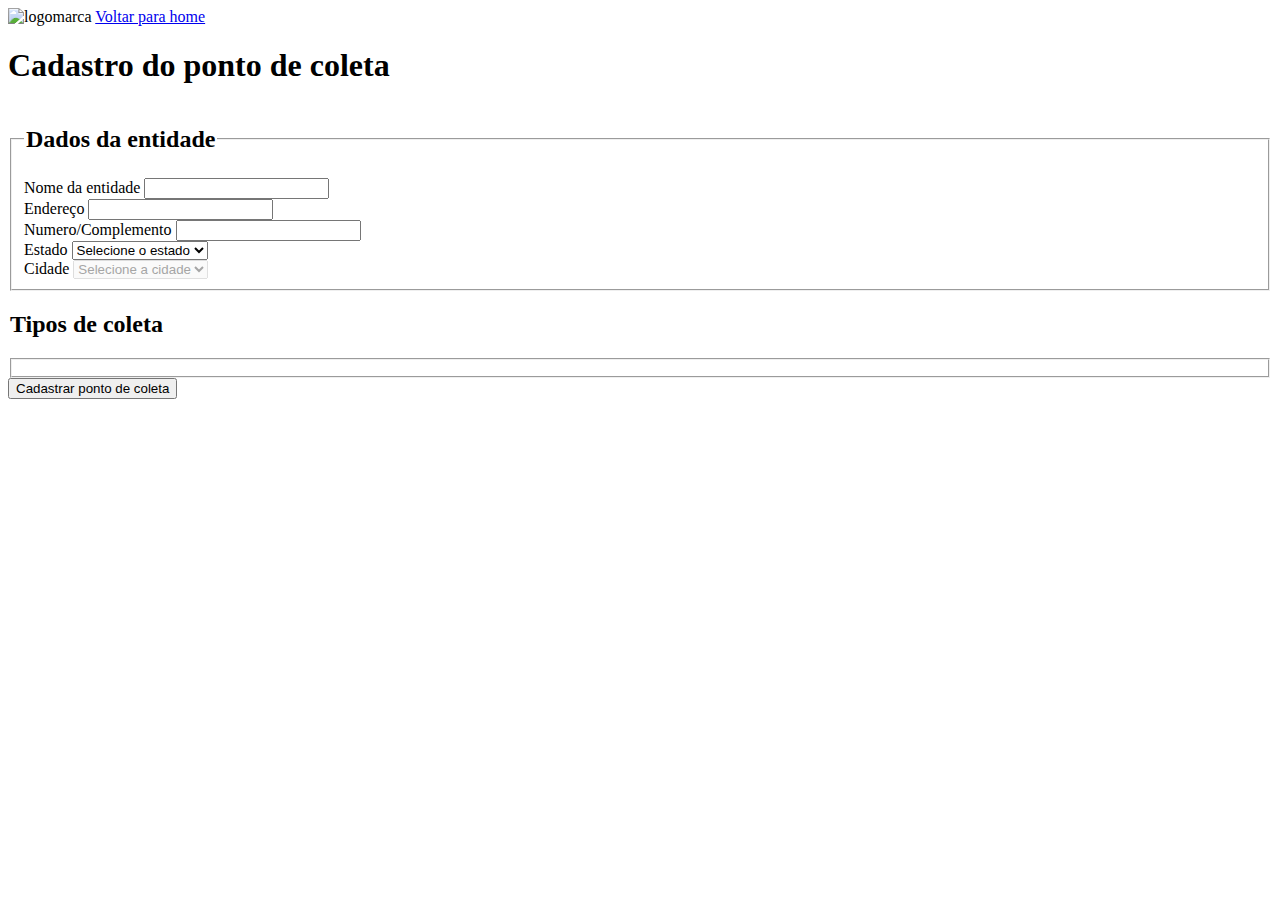
==== NLW/create-point.html @ dcf7e208 "Add files via upload" ====
<!DOCTYPE html>
<html lang="pt-br">
<head>
    <meta charset="UTF-8">
    <meta name="viewport" content="width=device-width, initial-scale=1.0">
    <title>Criar um ponto de coleta</title>

    <link href="https://fonts.googleapis.com/css2?family=Ubuntu:wght@700&display=swap" rel="stylesheet">
    <link href="https://fonts.googleapis.com/css2?family=Roboto:wght@300;700&display=swap" rel="stylesheet">
    <link rel="stylesheet" href="/styles/main.css">
    <link rel="stylesheet" href="/styles/create-point.css">
    <link rel="stylesheet" href="/styles/responsive.css">

</head> 
<body>
   <div id="page-create-point">
        <header>
            <img src="/assets/logo.svg" alt="logomarca">

            <a href='#'> <span></span> Voltar para home </a>
        </header>
            
        <form action="">
            <h1>Cadastro do ponto de coleta</h1>
            <fieldset>
                <legend>
                    <h2>Dados da entidade</h2>
                </legend>
                <div class="field">
                    <label for="name">Nome da entidade</label>
                    <input type="text" name="name">

                </div>
                <div class="field-group">
                    <div class="field">
                        <label for="address">Endereço</label>
                        <input type="text" name="address">
                    </div>
                    <div class="field">
                        <label for="address2">Numero/Complemento</label>
                        <input type="text" name="address2">
                    </div>
                </div>

                <div class="field-group">
                    <div class="field">
                        <label for="state">Estado</label>
                        <select name="uf">
                            <option value="">Selecione o estado</option>
                            
                        </select> 
                        <input type="hidden" name="state">                     
                    </div>
                    
                    <div class="field">
                        <label for="city">Cidade</label>
                        <select name="city" disabled>
                            <option value="">Selecione a cidade</option>
                        </select>                        
                    </div>
                </div>


            </fieldset>
                <legend>
                    <h2>Tipos de coleta</h2>
                </legend>
            <fieldset>

            </fieldset>
            <button type="submit">Cadastrar ponto de coleta</button>
        </form>
    </div>
   
    <script src="/scripts/create-point.js"></script>
</body>
</html>
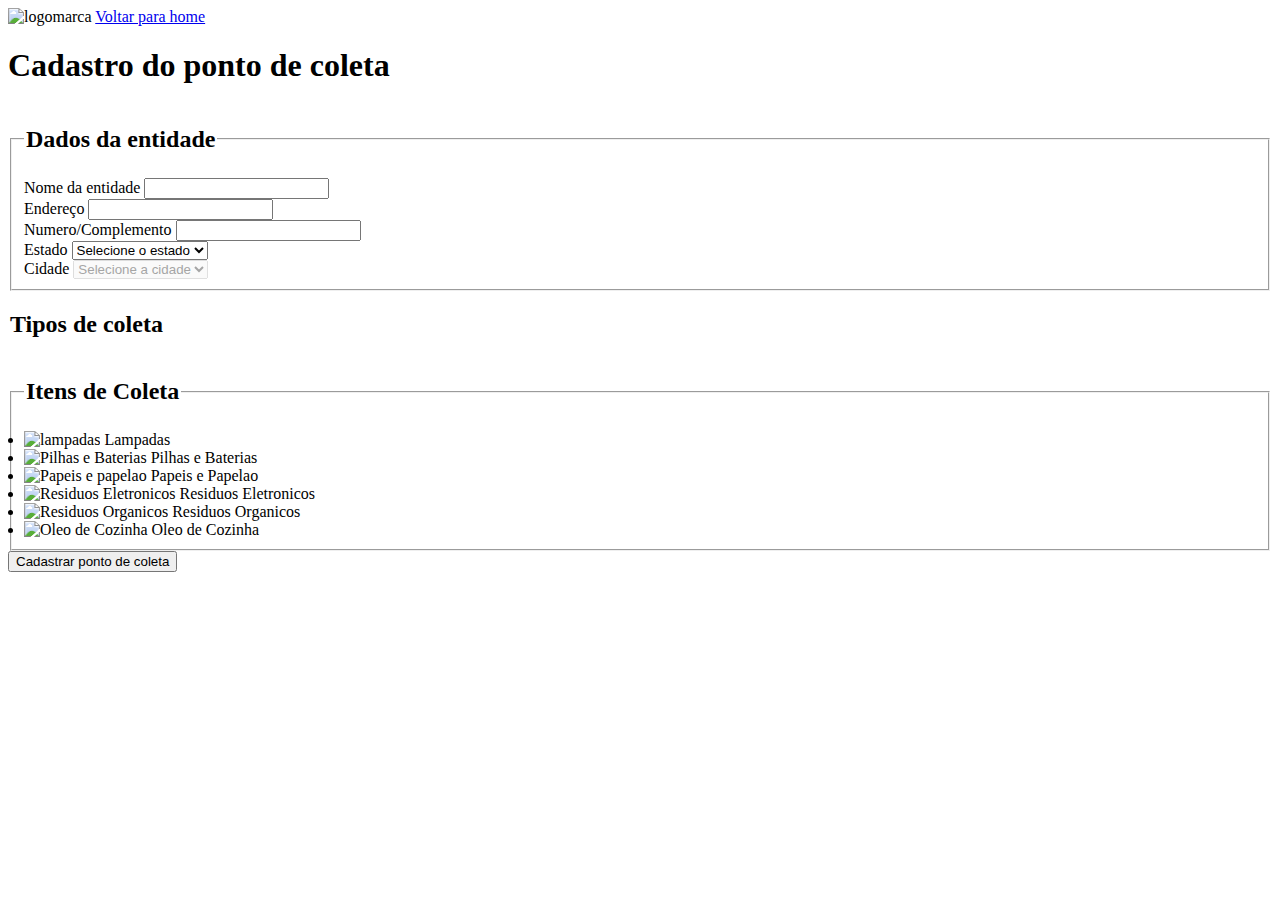
==== commit 72d863c4: "Add files via upload" ====
--- a/NLW/create-point.html
+++ b/NLW/create-point.html
@@ -17,7 +17,7 @@
         <header>
             <img src="/assets/logo.svg" alt="logomarca">
 
-            <a href='#'> <span></span> Voltar para home </a>
+            <a href='/'> <span></span> Voltar para home </a>
         </header>
             
         <form action="">
@@ -28,24 +28,24 @@
                 </legend>
                 <div class="field">
                     <label for="name">Nome da entidade</label>
-                    <input type="text" name="name">
+                    <input type="text" name="name" required>
 
                 </div>
                 <div class="field-group">
                     <div class="field">
                         <label for="address">Endereço</label>
-                        <input type="text" name="address">
+                        <input type="text" name="address" required>
                     </div>
                     <div class="field">
                         <label for="address2">Numero/Complemento</label>
-                        <input type="text" name="address2">
+                        <input type="text" name="address2" required>
                     </div>
                 </div>
 
                 <div class="field-group">
                     <div class="field">
                         <label for="state">Estado</label>
-                        <select name="uf">
+                        <select name="uf" required>
                             <option value="">Selecione o estado</option>
                             
                         </select> 
@@ -54,7 +54,7 @@
                     
                     <div class="field">
                         <label for="city">Cidade</label>
-                        <select name="city" disabled>
+                        <select name="city" required disabled>
                             <option value="">Selecione a cidade</option>
                         </select>                        
                     </div>
@@ -67,6 +67,37 @@
                 </legend>
             <fieldset>
 
+                    <legend>
+                        <h2>Itens de Coleta</h2>
+                    </legend>
+
+                    <div class='items-grid'>
+                        <li data-id="1">
+                            <img src="/assets/lampadas.svg" alt="lampadas">
+                            <span>Lampadas</span>
+                        </li>
+                        <li data-id="2">
+                            <img src="/assets/baterias.svg" alt="Pilhas e Baterias">
+                            <span>Pilhas e Baterias</span>
+                        </li>
+                        <li data-id="3">
+                            <img src="/assets/papeis-papelao.svg" alt="Papeis e papelao">
+                            <span>Papeis e Papelao</span>
+                        </li>
+                        <li data-id="4">
+                            <img src="/assets/eletronicos.svg" alt="Residuos Eletronicos">
+                            <span>Residuos Eletronicos</span>
+                        </li>
+                        <li data-id="5">
+                            <img src="/assets/organicos.svg" alt="Residuos Organicos">
+                            <span>Residuos Organicos</span>
+                        </li>
+                        <li data-id="6">
+                            <img src="/assets/oleo.svg" alt="Oleo de Cozinha">
+                            <span>Oleo de Cozinha</span>
+                        </li>
+                    </div>
+                    <input type="hidden" name="items">
             </fieldset>
             <button type="submit">Cadastrar ponto de coleta</button>
         </form>
